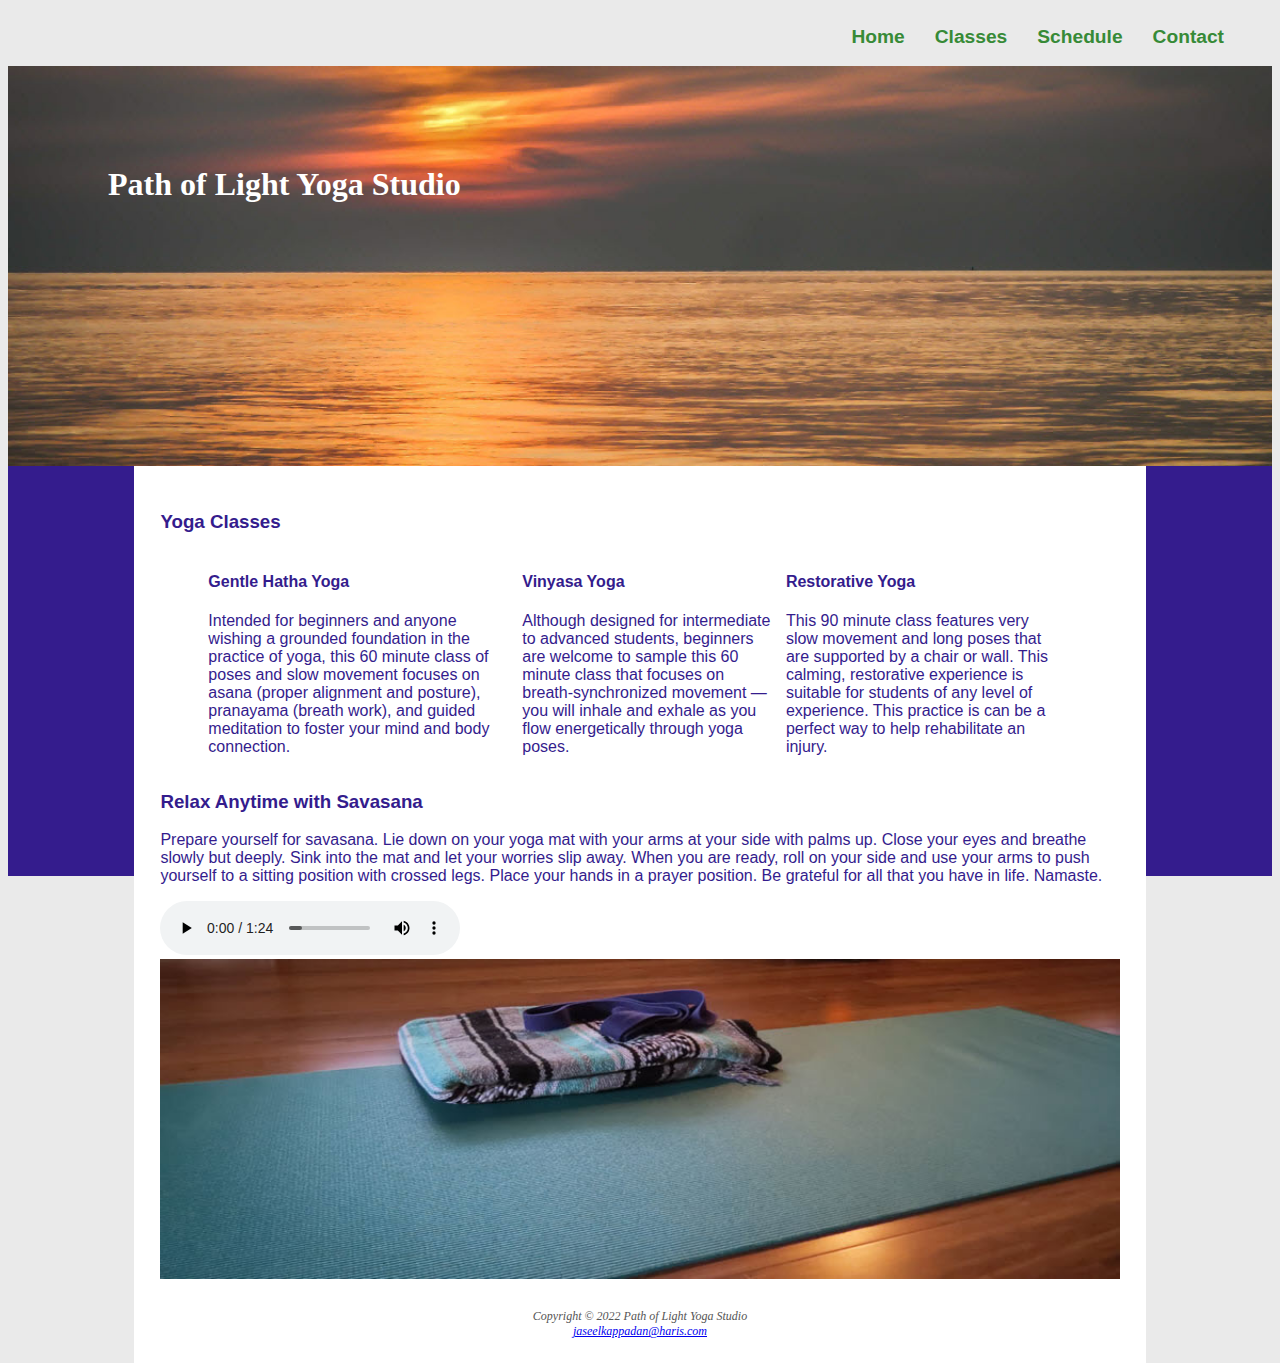
==== classes.html @ f2d00a80 "schedule and classes" ====
<!DOCTYPE html>
<html>

<head>
    <title>Yoga Studio</title>
    <link href="styles.css" rel="stylesheet">
    <meta charset="utf-8">
    <meta name="viewport" content="width=device-width, initial-scale=1.0">
    <meta name="description" content="">
</head>

<body>
    <div id="wrapper">
        <nav>
            <ul>
                <li><a href="index.html">Home</a></li>
                <li><a href="classes.html">Classes</a></li>
                <li><a href="schedule.html">Schedule</a></li>
                <li><a href="contact.html">Contact</a></li>
            </ul>
        </nav>
    </div>
    <div id="homehero" class="hero">
        <h1 class="banner-text">Path of Light Yoga Studio</h1>
    </div>
    <div class="container">
        <main>
            <h3>Yoga Classes</h3>
            <div class="yogasections">
                <div >
                    <h4>Gentle Hatha Yoga</h4>
                    <p class="yogasectionpara">Intended for beginners and anyone wishing a grounded foundation in the practice of yoga, this 60 minute class of poses and slow movement focuses on asana (proper alignment and posture), pranayama (breath work), and guided meditation to foster your mind and body connection.</p>
                </div>
                <div >
                    <h4>Vinyasa Yoga</h4>
                    <p class="yogasectionpara">Although designed for intermediate to advanced students, beginners are welcome to sample this 60 minute class that focuses on breath-synchronized movement — you will inhale and exhale as you flow energetically through yoga poses.</p>
                </div>
                <div >
                    <h4>Restorative Yoga</h4>
                    <p class="yogasectionpara">This 90 minute class features very slow movement and long poses that are supported by a chair or wall. This calming, restorative experience is suitable for students of any level of experience. This practice is can be a perfect way to help rehabilitate an injury.</p>
                </div>
            </div>
            <h3>Relax Anytime with Savasana</h3>
            <p>Prepare yourself for savasana. Lie down on your yoga mat with your arms at your side with palms up. Close your eyes and breathe slowly but deeply. Sink into the mat and let your worries slip away. When you are ready, roll on your side and use your arms to push yourself to a sitting position with crossed legs. Place your hands in a prayer position. Be grateful for all that you have in life. Namaste.</p>
            <audio controls>
                <source src="assets/savasana.mp3" type="audio/mpeg">
            </audio>
            <img class="yogamat" src="assets/yogamat.jpg">
        </main>
        <footer>
            Copyright &copy; 2022 Path of Light Yoga Studio<br>
            <a href="mailto:jaseelkappadan@haris.com">jaseelkappadan@haris.com</a>
        </footer>
    </div>
</body>

</html>
---- styles.css ----
* { box-sizing: border-box; }
body { background-color: #EAEAEA;
       color: #555555; 
	   font-family: Arial, Helvetica, sans-serif;
       max-width: 100%;
}

h1    { margin-bottom: 0; 
    margin-top: 0;
    font-family: Georgia, "Times New Roman", serif; 
}

nav   { 
    font-weight: bold;
}

nav ul {
    display: flex;
    flex-wrap: nowrap;
    flex-direction: row;
    justify-content: flex-end;
    list-style-type: none;
    margin: 0;
    font-size: 1.2em;
    padding: 18px;
}

nav ul li {
    margin-right: 30px;
}
nav a { text-decoration: none; 
    transition: color 3s ease-out; }
nav a:link    { color: rgb(55, 138, 55); }
nav a:hover   { color: #A52A2A; }
main  { background-color: #FFFFFF;
    
    padding: 1px 20px 20px 30px;
    display: block;
    overflow: auto;
}

h2    {
    text-shadow: 1px 1px  #CCCCCC;
    font-family: Georgia, "Times New Roman", serif; 
}

#homehero { 
    height: 400px;
    background-image: url(assets/sunrise.jpg);
    background-repeat: no-repeat;
    background-size: 100% 100%; 

}

.banner-text{
    color: white;
    position: relative;
    margin-left: 100px;
    top: 100px;
}

.container  { 
    max-width: 100%;
    background-color: rgb(52, 28, 141);
    height: 410px;
}

main{
    max-width: 80%;
    background-color: white;
    margin: 0 auto;
    padding: 26px;
    color: rgb(52, 28, 141);
}

footer {
    max-width: 80%;
    margin: 0 auto;
    background-color: #FFFFFF;
    font-size: 75%;
    font-style: italic;
    text-align: center;
    padding-bottom: 24px;
    font-family: Georgia, "Times New Roman", serif;
}

.yogasections {
    display: flex;
    flex-direction: row;
    padding-top: 0%;
    padding-left: 5%;
    padding-right: 5%;
}

.yogasectionpara {
    width: 95%;
}

.yogamat {
    width: 100%
}




/* Yoga Schedule Page Styling */
.schedule-table {
    display: flex;
    justify-content: space-around;
    margin-left: 20px;
    width: 70%;
}

table {
    width: 45%;
    max-height: 100%;
    border-collapse: collapse;
    background-color: #f9f9ff;
}

caption {
    font-size: 1em;
    color: #333366;
}

th, td {
    padding: 3px;
    border: 1px solid #ddd;
    text-align: center;
    color: #333;
}

th {
    color: #333366;
}

tr:nth-child(even) {
    background-color: #b7d7e2a9;
}

.serenity-image {
    display: block;
    margin: 20px auto;
    width: 94%;
    height: 250px;
}

/* Contact Form Styling */
form {
    display: flex;
    flex-direction: column;
    margin-left: 40px;
    margin-right: 30px;
}

form .form-row {
    display: flex;
    align-items: center;
    margin-bottom: 15px;
}

form label {
    font-size: 1em;
    color: #333366;
    margin-right: 10px;
    width: 100px;
    text-align: left;
}

form input[type="text"],
form input[type="email"],
form textarea {
    flex: 1;
    margin-left: 10px;
    padding: 2px;
    border: 1px solid #ccc;
    border-radius: 4px;
    font-size: 1em;
    max-width: 40%;
}

form input[type="submit"] {
    margin-left: 120px;
    margin-bottom: 20px;
    width: 10%;
    background-color: #333366;
    padding: 2px;
    color: white;
    border: none;
    border-radius: 4px;
    cursor: pointer;
    font-size: 0.9em;
}

form input[type="submit"]:hover {
    background-color: #5555AA;
}

.dialog {
    display: none; /* Initially hide the dialog */
    position: fixed;
    top: 0;
    left: 0;
    width: 100%;
    height: 100%;
    background: rgba(0, 0, 0, 0.5); /* Semi-transparent background */
    justify-content: center;
    align-items: center;
}

.dialog-content {
    background: white;
    padding: 15px;
    border-radius: 5px;
    text-align: center;
}

.close-btn {
    cursor: pointer;
    color: #007BFF;
    border: none;
    background: none;
    text-decoration: underline;
    font-size: 1em;
}

/* Footer styling */
.footer {
    padding-bottom: 20px;
}

.footer p {
    text-align: center;
    margin-bottom: 0px;
    margin-top: -5px;
    font-size: 0.9em;
    font-style: italic;
}
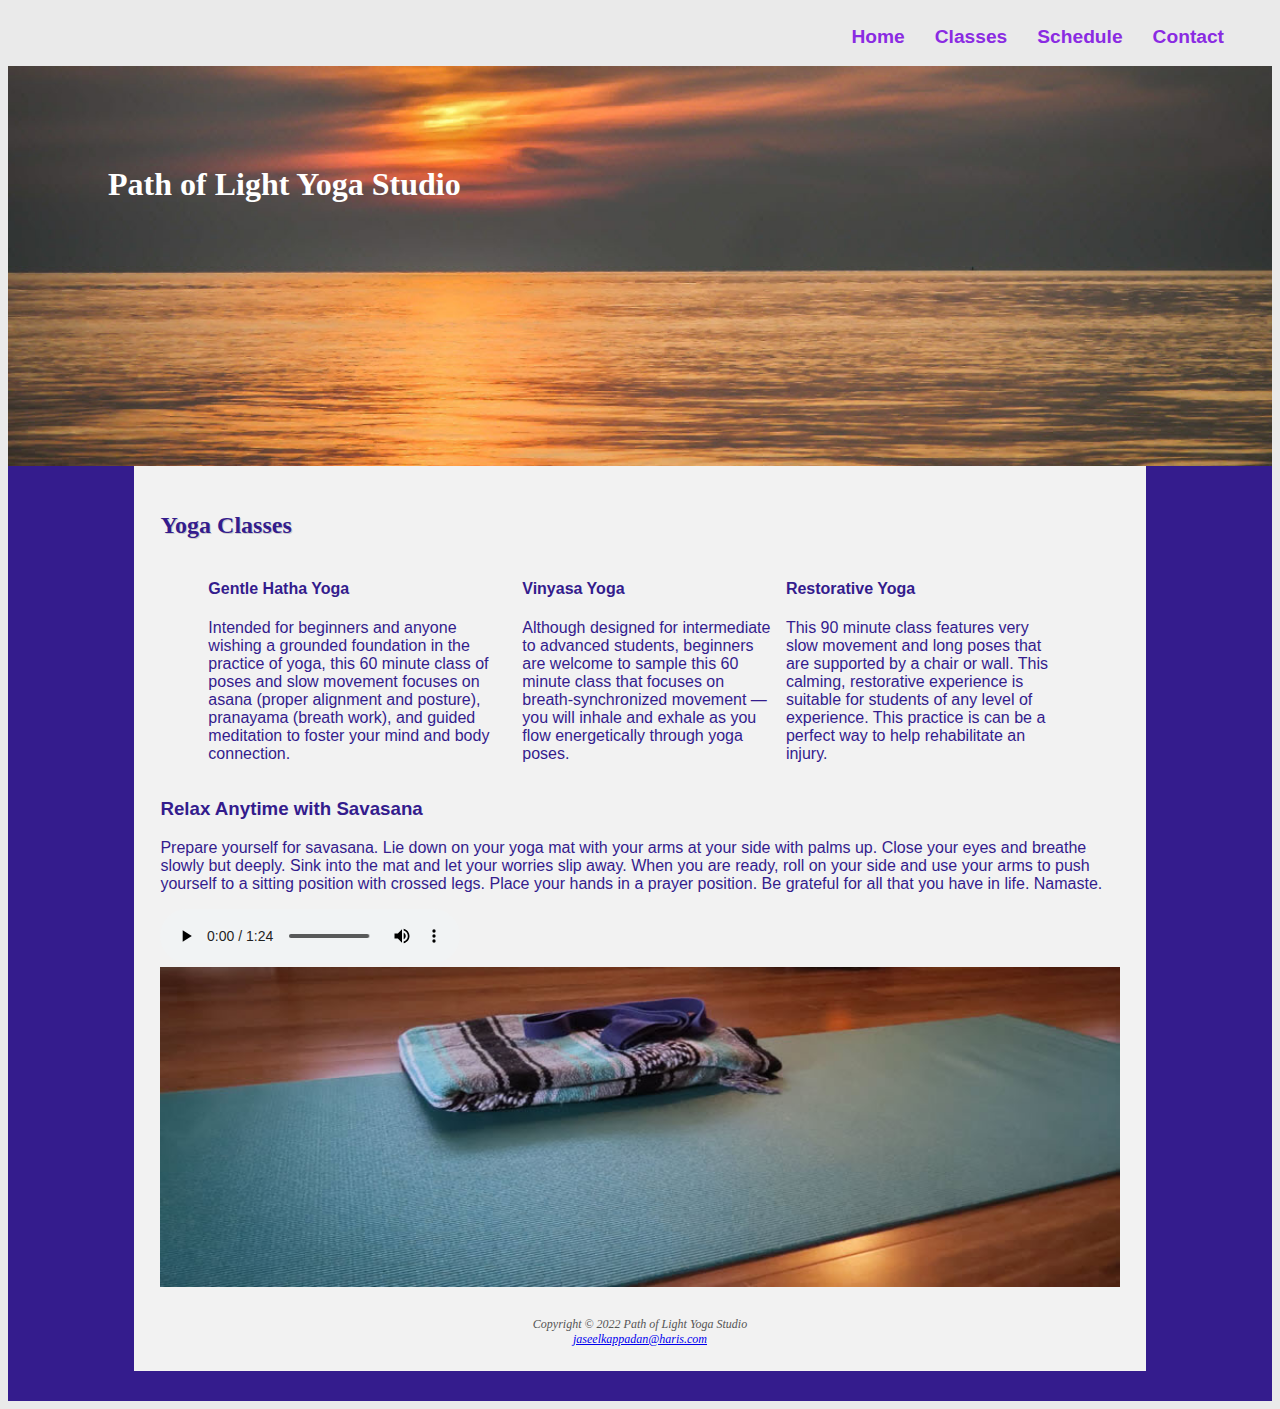
==== commit 72555d3a: "stylechanges" ====
--- a/classes.html
+++ b/classes.html
@@ -25,7 +25,7 @@
     </div>
     <div class="container">
         <main>
-            <h3>Yoga Classes</h3>
+            <h2>Yoga Classes</h2>
             <div class="yogasections">
                 <div >
                     <h4>Gentle Hatha Yoga</h4>
--- a/styles.css
+++ b/styles.css
@@ -30,14 +30,8 @@
 }
 nav a { text-decoration: none; 
     transition: color 3s ease-out; }
-nav a:link    { color: rgb(55, 138, 55); }
+nav a    {     color: blueviolet; }
 nav a:hover   { color: #A52A2A; }
-main  { background-color: #FFFFFF;
-    
-    padding: 1px 20px 20px 30px;
-    display: block;
-    overflow: auto;
-}
 
 h2    {
     text-shadow: 1px 1px  #CCCCCC;
@@ -62,12 +56,13 @@
 .container  { 
     max-width: 100%;
     background-color: rgb(52, 28, 141);
-    height: 410px;
+    height: 100%;
+    padding-bottom: 30px;
 }
 
 main{
     max-width: 80%;
-    background-color: white;
+    background-color: rgb(242, 242, 242);
     margin: 0 auto;
     padding: 26px;
     color: rgb(52, 28, 141);
@@ -76,7 +71,7 @@
 footer {
     max-width: 80%;
     margin: 0 auto;
-    background-color: #FFFFFF;
+    background-color: rgb(242, 242, 242);
     font-size: 75%;
     font-style: italic;
     text-align: center;
@@ -182,18 +177,18 @@
 form input[type="submit"] {
     margin-left: 120px;
     margin-bottom: 20px;
-    width: 10%;
-    background-color: #333366;
-    padding: 2px;
-    color: white;
-    border: none;
+    width: 12%;
+    background-color: rgb(242, 242, 242);
+    padding: 8px;
+    color: black;
+    border: 1px solid black;
     border-radius: 4px;
     cursor: pointer;
     font-size: 0.9em;
 }
 
 form input[type="submit"]:hover {
-    background-color: #5555AA;
+    background-color: rgb(194, 187, 187);
 }
 
 .dialog {
@@ -217,22 +212,10 @@
 
 .close-btn {
     cursor: pointer;
-    color: #007BFF;
-    border: none;
+    color: black;
+    border: 1px solid black;
     background: none;
-    text-decoration: underline;
-    font-size: 1em;
-}
-
-/* Footer styling */
-.footer {
-    padding-bottom: 20px;
-}
-
-.footer p {
-    text-align: center;
-    margin-bottom: 0px;
-    margin-top: -5px;
-    font-size: 0.9em;
-    font-style: italic;
+    text-decoration: none;
+    font-size: 1em;
+    background-color: rgb(242, 242, 242);
 }